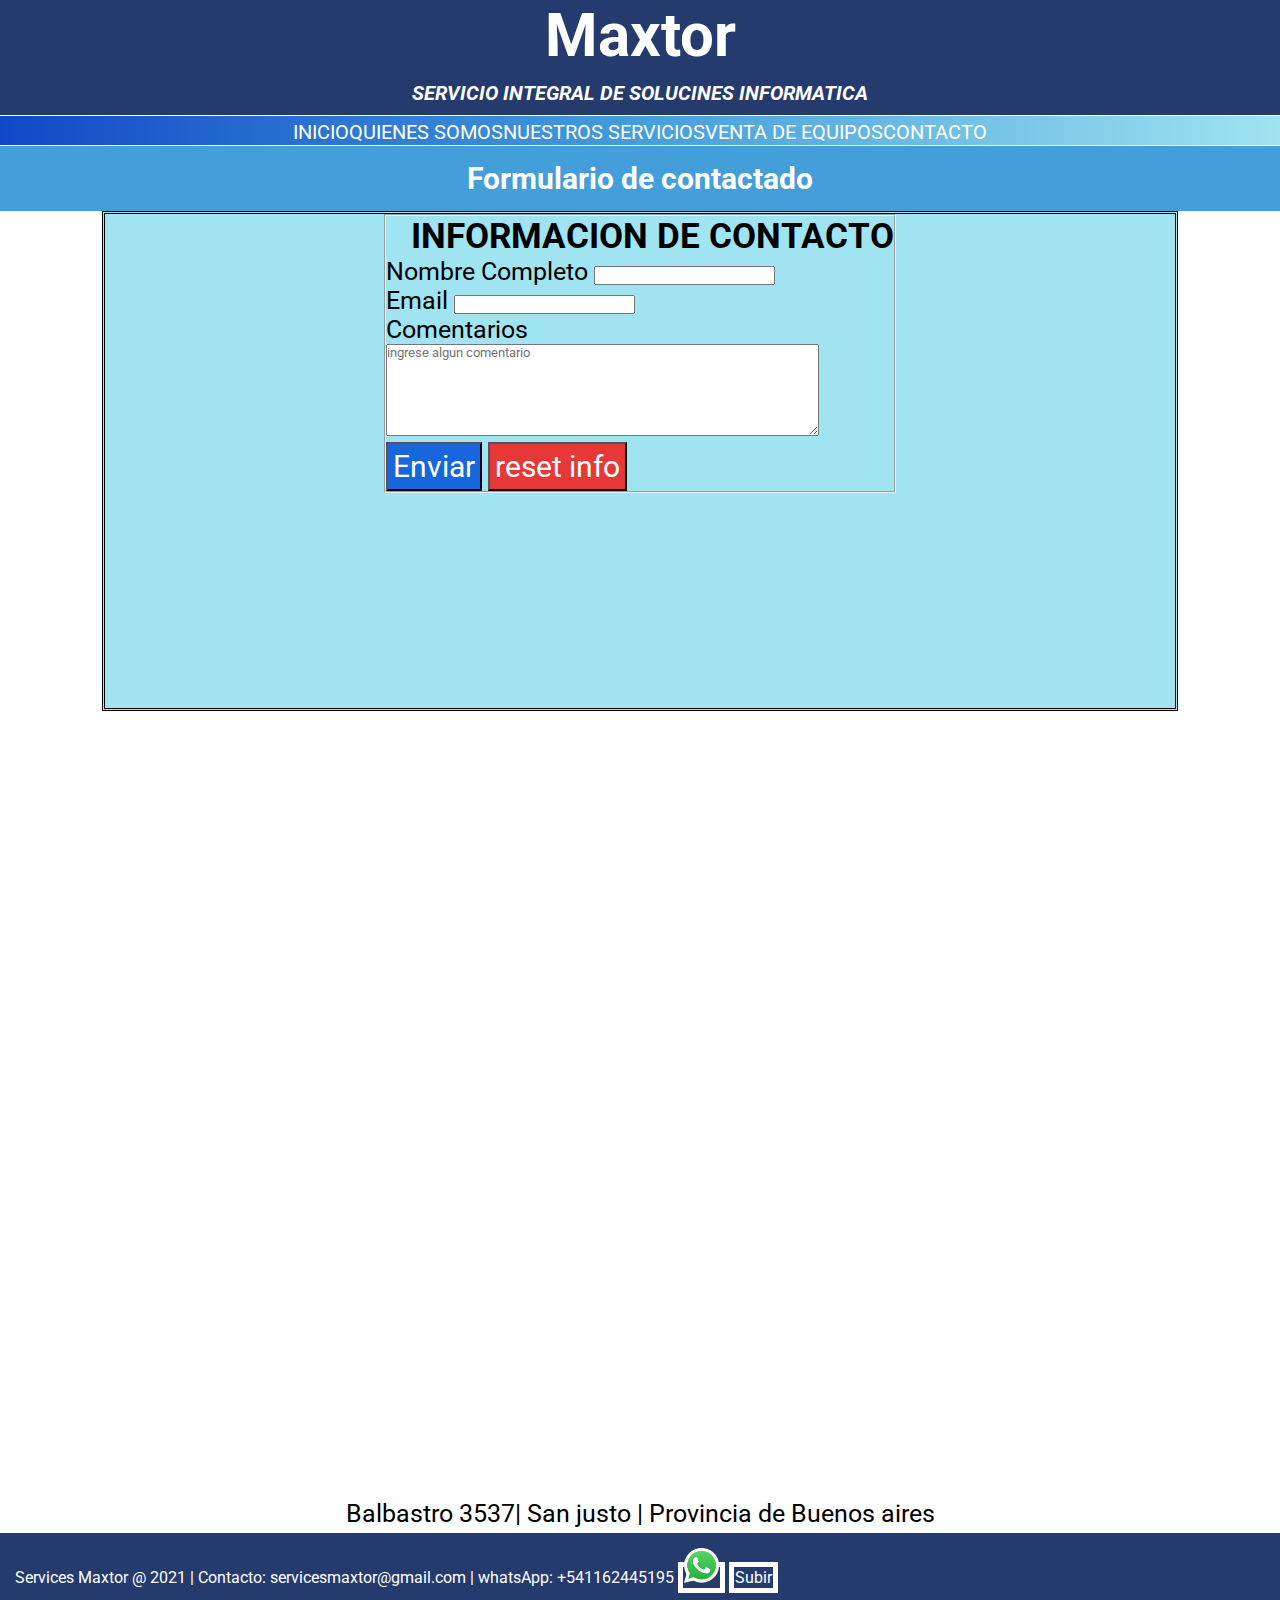
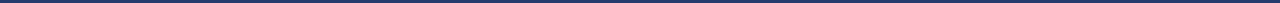
==== contacto.html @ 7e7371a0 "v1.1" ====
<!DOCTYPE html>
<html lang="en">
<head>
    <meta charset="UTF-8">
    <meta http-equiv="X-UA-Compatible" content="IE=edge">
    <meta name="viewport" content="width=device-width, initial-scale=1.0">
    <meta name="description" content="Services Maxtor informacion de contactado">
    <meta name="keywords" content="servicesmaxtor, maxtor, informacion, contactado">
    <link rel="preconnect" href="https://fonts.googleapis.com">
    <link rel="preconnect" href="https://fonts.gstatic.com" crossorigin>
    <link href="https://fonts.googleapis.com/css2?family=Roboto&display=swap" rel="stylesheet">
    <link rel="stylesheet" href="https://cdn.jsdelivr.net/npm/bootstrap@4.6.1/dist/css/bootstrap.min.css" integrity="sha384-zCbKRCUGaJDkqS1kPbPd7TveP5iyJE0EjAuZQTgFLD2ylzuqKfdKlfG/eSrtxUkn" crossorigin="anonymous">
    <link rel="stylesheet" href="style.css">
    <title>Contacto</title>
</head>
<body>
    <header id="header">
        <h1>Maxtor</h1>
        <h2><i> Servicio integral de solucines informatica</i></h2>
    </header>
    <nav class="conteiner" >
        <ul class="row">
            <li class="col-xs-6 col-md-2 col-lg1-1" ><a class="nav__boton" href="index.html">Inicio</a></li>
            <li class="col-xs-6 col-md-2 col-lg1-1"><a class="nav__boton" href="Informacion.html">Quienes Somos</a></li>
            <li class="col-xs-6 col-md-2 col-lg1-1"><a class="nav__boton" href="servicios.html">Nuestros Servicios</a></li>
            <li class="col-xs-6 col-md-2 col-lg1-1"><a class="nav__boton" href="venta.html">Venta de equipos</a></li>
            <li class="col-xs-6 col-md-2 col-lg1-1"><a class="nav__boton" href="contacto.html">Contacto</a></li>
        </ul>
    </nav>
    <h3 id="tituloContacto">Formulario de contactado</h3>
    <main>
        <div class="formulario">
            <form   action="" method="post">
                <fieldset>
                    <h4>Informacion de contacto</h4>
                    Nombre Completo <input type="text" name="" id="" required><br>
                    Email <input type="email" name="" id="" required><br>
                    Comentarios <br>
                    <textarea name="" cols="52" rows="6" placeholder="ingrese algun comentario" ></textarea><br>
                    <input id="enviar" type="submit" value="Enviar">
                    <input id="reset"  type="reset" value="reset info">
                </fieldset>   
            </form>
        </div>
        <div class="mapa" >
            <iframe src="https://www.google.com/maps/embed?pb=!1m18!1m12!1m3!1d1640.317296983833!2d-58.56388381640102!3d-34.689170697554694!2m3!1f0!2f0!3f0!3m2!1i1024!2i768!4f13.1!3m3!1m2!1s0x95bcc6228100877b%3A0xea490b3f7ef7f2b5!2sBalbastro%203598-3500%2C%20B1754GPL%20San%20Justo%2C%20Provincia%20de%20Buenos%20Aires!5e0!3m2!1ses!2sar!4v1638202852296!5m2!1ses!2sar" width="1024" height="768" style="border:0;" allowfullscreen="" loading="lazy"></iframe>
        </div>
        <div class="textFormulario">
            <p>Balbastro 3537| San justo | Provincia de Buenos aires</p>
        </div>
    </main>
    <footer>
        <p class="text-center"> Services Maxtor @ 2021 | Contacto: servicesmaxtor@gmail.com | whatsApp: +541162445195
        <a class="btn btn-link" target="_blank" href="https://api.whatsapp.com/send?phone=+541162445195"><img class="iconoWsp" src="multimedia/whatsap.png" alt=""></a>
        <a class="btn btn-danger" href="#header">Subir</a></p>
    </footer>
    <script src="https://cdn.jsdelivr.net/npm/jquery@3.5.1/dist/jquery.slim.min.js" integrity="sha384-DfXdz2htPH0lsSSs5nCTpuj/zy4C+OGpamoFVy38MVBnE+IbbVYUew+OrCXaRkfj" crossorigin="anonymous"></script>
    <script src="https://cdn.jsdelivr.net/npm/popper.js@1.16.1/dist/umd/popper.min.js" integrity="sha384-9/reFTGAW83EW2RDu2S0VKaIzap3H66lZH81PoYlFhbGU+6BZp6G7niu735Sk7lN" crossorigin="anonymous"></script>
    <script src="https://cdn.jsdelivr.net/npm/bootstrap@4.6.1/dist/js/bootstrap.min.js" integrity="sha384-VHvPCCyXqtD5DqJeNxl2dtTyhF78xXNXdkwX1CZeRusQfRKp+tA7hAShOK/B/fQ2" crossorigin="anonymous"></script>
</body>    
</html>
---- style.css ----
/*-colores-*/
* {
  margin: 0;
  padding: 0;
  box-sizing: border-box;
  font-family: "Roboto", sans-serif;
}

/*-------media display------*/
@media only screen and (min-width: 320px) {
  header h1 {
    font-size: 50px;
  }

  header h2 {
    font-size: 16px;
  }

  .nav__boton {
    font-size: 16px;
  }

  h3 {
    font-size: 16px;
  }

  main {
    margin-left: 0.5%;
    margin-right: 0.5%;
  }

  .text {
    font-size: 16px;
  }
}
@media only screen and (min-width: 768px) {
  header h1 {
    font-size: 40px;
  }

  header h2 {
    font-size: 15px;
  }

  .nav__boton {
    font-size: 20px;
  }

  h3 {
    font-size: 20px;
  }

  main {
    margin-left: 2%;
    margin-right: 2%;
  }

  .text {
    font-size: 20px;
  }
}
@media only screen and (min-width: 1024px) {
  header h1 {
    font-size: 60px;
  }

  header h2 {
    font-size: 20px;
  }

  .nav__boton {
    font-size: 20px;
  }

  h3 {
    font-size: 30px;
  }

  main {
    margin-left: 8%;
    margin-right: 8%;
  }

  .text {
    font-size: 30px;
  }
}
/*-------barra de navegacion------*/
body::-webkit-scrollbar {
  width: 8px;
}

body::-webkit-scrollbar-thumb {
  background-color: #449eda;
  border-radius: 10px;
}

html {
  scroll-behavior: smooth;
}

/*-----------general--------*/
header {
  background-color: #253B6E;
  text-align: center;
  color: white;
  margin-bottom: 1px;
}
header h1 {
  font-weight: bolder;
  text-align: center;
}
header h2 {
  text-transform: uppercase;
  padding-top: 10px;
  padding-bottom: 10px;
  margin-bottom: 1px;
  text-align: center;
}

nav {
  background-image: linear-gradient(to right, #1248c7, #449eda, #a0e3f1);
  background-color: #449eda;
  display: flex;
  flex-wrap: wrap;
  margin-bottom: 1px;
  justify-content: center;
}
nav ul {
  list-style: none;
  display: flex;
  flex-direction: row;
}
nav li {
  font-size: 25px;
  text-align: center;
  list-style: none;
}
nav ul ul {
  position: absolute;
  display: none;
}
nav ul ul li {
  display: flex;
  flex-direction: column;
}
nav .nav__boton {
  color: white;
  text-align: center;
  text-decoration: none;
  text-transform: uppercase;
  transition: transform 0.5s ease;
}
nav .nav__boton:hover {
  transform: translateX(0.5em);
  cursor: pointer;
  color: #253B6E;
}

h3 {
  background-color: #449eda;
  text-align: center;
  color: white;
  font-weight: bolder;
  padding: 15px;
  display: flex;
  justify-content: center;
}

.fotoportada {
  width: 100%;
  height: 100%;
}

.btn-wsp {
  position: fixed;
  width: 25px;
  height: 25px;
  border-color: #253B6E;
  text-decoration: none;
}

.iconoWsp {
  width: 35px;
  height: 35px;
}

footer {
  color: white;
  font-size: 16px;
  background-color: #253B6E;
  padding: 15px;
  margin-top: 5px;
  justify-content: center;
  height: 70px;
  width: 100%;
}
footer p a {
  color: white;
  font-size: 16px;
  text-decoration: none;
  border-style: solid;
  border-color: white;
  border-width: 5px;
  padding: 1px;
}

/*-----------------------------info----------------*/
.containerFoto {
  display: flex;
  justify-content: center;
}

.fotoInfo {
  width: 680px;
  height: 380px;
  border: black 2px double;
}

h5 {
  font-size: 45px;
  text-align: center;
  text-decoration: underline;
  margin-bottom: 20px;
}

.inf {
  background-color: #f1f3f5;
  margin-top: 45px;
  margin-bottom: 45px;
}

.text {
  padding: 25px;
}

/*-----------------------servicios-----------------*/
.contServ {
  width: 100%;
  height: 600px;
  border: lightgray 2px solid;
  margin-bottom: 25px;
}

.imgServ {
  width: 100%;
  height: 220px;
}

.textServ {
  font-size: 35px;
  text-align: center;
  display: flex;
  align-items: center;
  padding-left: 60px;
}

/*---------------------venta-----------------*/
h4 {
  font-size: 28px;
  font-family: "Roboto", sans-serif;
  text-transform: uppercase;
  padding-left: 25px;
}

section ul {
  background-color: lightgray;
  display: flex;
  flex-direction: row;
  flex-wrap: wrap;
  justify-content: space-around;
  align-items: space-around;
  padding: 25px;
}

.articulo {
  border-style: solid;
  border-color: black;
  border-width: 1px;
}

.articulo__modelo {
  font-size: 20px;
  font-family: "Roboto", sans-serif;
  color: black;
  text-align: center;
  list-style: none;
}

.articulo__foto {
  width: 250px;
  height: 250px;
  padding: 25px;
  display: flex;
  align-items: center;
}

.text__articulo {
  color: black;
  text-align: center;
  font-size: 20px;
}

/*--------------------------Contacto---------------*/
.mapa {
  display: flex;
  flex-wrap: wrap;
  justify-content: center;
  width: 100%;
  margin-top: 20px;
}

.formulario {
  display: flex;
  flex-wrap: wrap;
  justify-content: center;
  background-color: #a0e3f1;
  border: 3px black double;
  width: 100%;
  height: 500px;
  font-size: 25px;
}
.formulario h4 {
  font-size: 35px;
  color: black;
  text-transform: bold;
}

.textFormulario {
  text-align: center;
  font-size: 25px;
}

#enviar {
  background-color: #1766dd;
  color: white;
  font-size: 30px;
  padding: 5px;
}

#reset {
  background-color: #e73838;
  color: white;
  font-size: 30px;
  padding: 5px;
}

/*-

fieldset{
    background-color: $back;
    h4{
        font-size: 20px;
        color: black;
    }
}
#enviar{
    background-color:rgb(23, 102, 221) ;
    color: white;
    font-size: 30px;
    padding: 5px;
}
#reset{
    background-color: rgb(231, 56, 56);
    color: white;
    font-size: 30px;
    padding: 5px;
}
section iframe{
    width: 100%;
    height: 472px;
}
section p{
    font-size: 25px;
    text-transform: uppercase;
    color:rgb(16, 124, 224);
}
/*-Error 404-*/
#error {
  width: 100%;
  height: 600px;
  background: lightgray;
  text-align: center;
  font-size: 90px;
  color: black;
  padding: 20px;
}/*# sourceMappingURL=style.css.map */
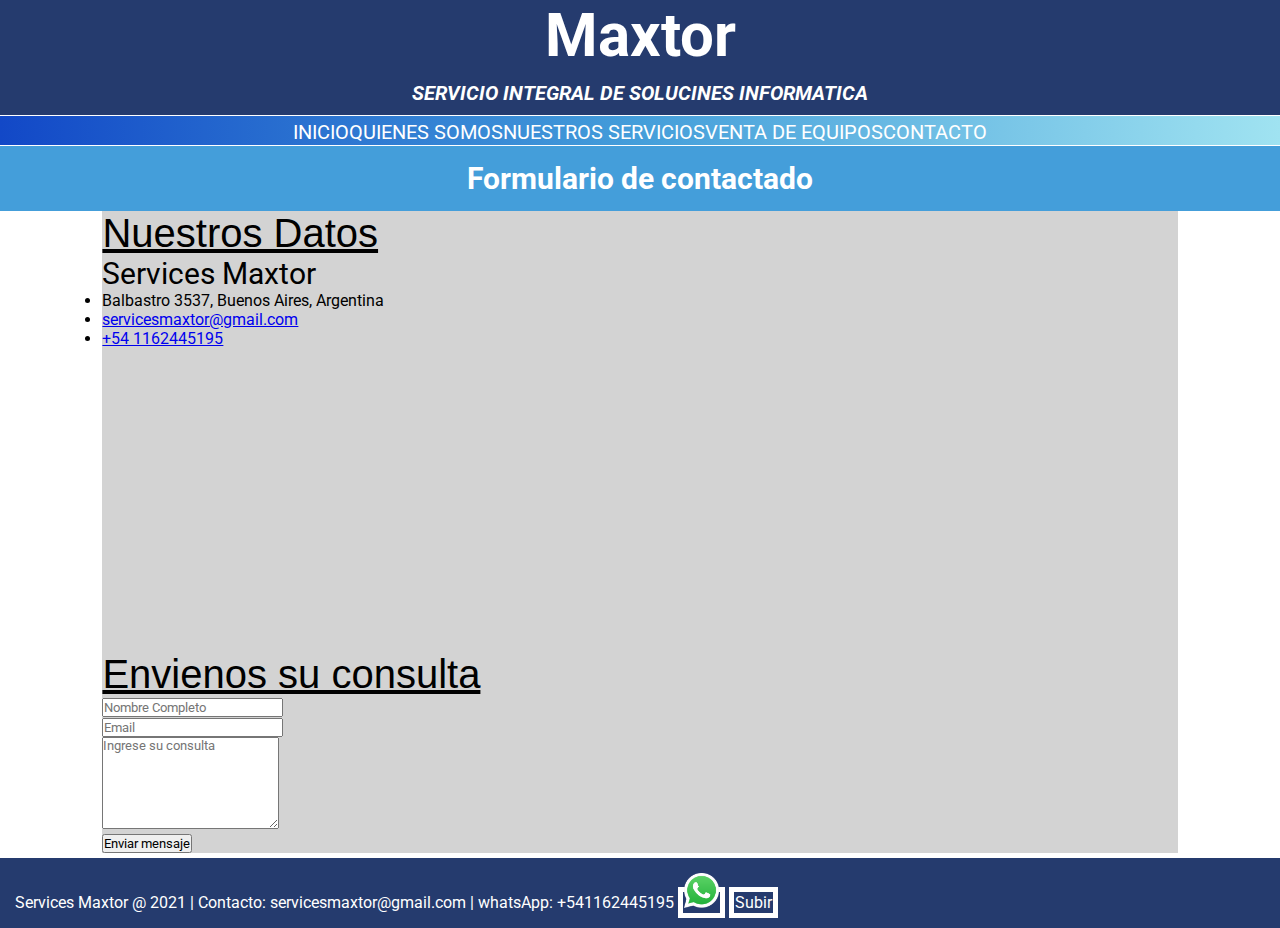
==== commit cb0c03cd: "v1.2" ====
--- a/contacto.html
+++ b/contacto.html
@@ -28,26 +28,48 @@
         </ul>
     </nav>
     <h3 id="tituloContacto">Formulario de contactado</h3>
-    <main>
-        <div class="formulario">
-            <form   action="" method="post">
-                <fieldset>
-                    <h4>Informacion de contacto</h4>
-                    Nombre Completo <input type="text" name="" id="" required><br>
-                    Email <input type="email" name="" id="" required><br>
-                    Comentarios <br>
-                    <textarea name="" cols="52" rows="6" placeholder="ingrese algun comentario" ></textarea><br>
-                    <input id="enviar" type="submit" value="Enviar">
-                    <input id="reset"  type="reset" value="reset info">
-                </fieldset>   
-            </form>
-        </div>
-        <div class="mapa" >
-            <iframe src="https://www.google.com/maps/embed?pb=!1m18!1m12!1m3!1d1640.317296983833!2d-58.56388381640102!3d-34.689170697554694!2m3!1f0!2f0!3f0!3m2!1i1024!2i768!4f13.1!3m3!1m2!1s0x95bcc6228100877b%3A0xea490b3f7ef7f2b5!2sBalbastro%203598-3500%2C%20B1754GPL%20San%20Justo%2C%20Provincia%20de%20Buenos%20Aires!5e0!3m2!1ses!2sar!4v1638202852296!5m2!1ses!2sar" width="1024" height="768" style="border:0;" allowfullscreen="" loading="lazy"></iframe>
-        </div>
-        <div class="textFormulario">
-            <p>Balbastro 3537| San justo | Provincia de Buenos aires</p>
-        </div>
+    <main class="mainCont" >
+        <div class="page-section">
+            <div class="container">
+                <div class="row align-items-top">
+                    <div class="col-lg-6 py-3">
+                        <h2 class="title-section">Nuestros Datos</h2>
+                        <div class="divider"></div>
+                        <p class="pDatos">Services Maxtor</p>        
+                        <ul class="contact-list">
+                            <li>
+                                <div class="content">Balbastro 3537, Buenos Aires, Argentina</div>
+                            </li>
+                            <li>
+                                <div class="content"><a href="#">servicesmaxtor@gmail.com</a></div>
+                            </li>
+                            <li>
+                                <div class="content"><a href="#">+54 1162445195</a></div>
+                            </li>
+                        </ul>
+                        <div>
+                            <iframe src="https://www.google.com/maps/embed?pb=!1m18!1m12!1m3!1d2319.7752485387487!2d-58.56198068741013!3d-34.6885897328556!2m3!1f0!2f0!3f0!3m2!1i1024!2i768!4f13.1!3m3!1m2!1s0x95bcc6228100877b%3A0x58caa451d852892f!2sBalbastro%203537%2C%20B1754GPK%20San%20Justo%2C%20Provincia%20de%20Buenos%20Aires!5e0!3m2!1ses!2sar!4v1638219263336!5m2!1ses!2sar" width="400" height="300" style="border:0;" allowfullscreen="" loading="lazy"></iframe>
+                        </div>
+                    </div>
+                    <div class="col-lg-6 py-3">
+                        <h2 class="title-section">Envienos su consulta</h2>
+                        <div class="divider"></div>        
+                        <form action="#">
+                            <div class="py-2">
+                                <input type="text" class="form-control" placeholder="Nombre Completo">
+                            </div>
+                            <div class="py-2">
+                                <input type="text" class="form-control" placeholder="Email">
+                            </div>
+                            <div class="py-2">
+                                <textarea rows="6" class="form-control" placeholder="Ingrese su consulta"></textarea>
+                            </div>
+                            <button type="submit" class="btn btn-primary rounded-pill mt-4">Enviar mensaje</button>
+                        </form>
+                    </div>
+                </div>
+            </div> 
+        </div>        
     </main>
     <footer>
         <p class="text-center"> Services Maxtor @ 2021 | Contacto: servicesmaxtor@gmail.com | whatsApp: +541162445195
--- a/style.css
+++ b/style.css
@@ -32,6 +32,19 @@
   .text {
     font-size: 16px;
   }
+
+  .imgServ {
+    width: 100%;
+    height: 80px;
+  }
+
+  .textServ {
+    font-size: 16px;
+  }
+
+  footer {
+    height: 100px;
+  }
 }
 @media only screen and (min-width: 768px) {
   header h1 {
@@ -58,6 +71,19 @@
   .text {
     font-size: 20px;
   }
+
+  .imgServ {
+    width: 100%;
+    height: 110px;
+  }
+
+  .textServ {
+    font-size: 25px;
+  }
+
+  footer {
+    height: 80px;
+  }
 }
 @media only screen and (min-width: 1024px) {
   header h1 {
@@ -83,6 +109,19 @@
 
   .text {
     font-size: 30px;
+  }
+
+  .imgServ {
+    width: 100%;
+    height: 220px;
+  }
+
+  .textServ {
+    font-size: 35px;
+  }
+
+  footer {
+    height: 70px;
   }
 }
 /*-------barra de navegacion------*/
@@ -192,7 +231,6 @@
   padding: 15px;
   margin-top: 5px;
   justify-content: center;
-  height: 70px;
   width: 100%;
 }
 footer p a {
@@ -242,13 +280,7 @@
   margin-bottom: 25px;
 }
 
-.imgServ {
-  width: 100%;
-  height: 220px;
-}
-
 .textServ {
-  font-size: 35px;
   text-align: center;
   display: flex;
   align-items: center;
@@ -302,79 +334,19 @@
 }
 
 /*--------------------------Contacto---------------*/
-.mapa {
-  display: flex;
-  flex-wrap: wrap;
-  justify-content: center;
-  width: 100%;
-  margin-top: 20px;
-}
-
-.formulario {
-  display: flex;
-  flex-wrap: wrap;
-  justify-content: center;
-  background-color: #a0e3f1;
-  border: 3px black double;
-  width: 100%;
-  height: 500px;
-  font-size: 25px;
-}
-.formulario h4 {
-  font-size: 35px;
-  color: black;
-  text-transform: bold;
-}
-
-.textFormulario {
-  text-align: center;
-  font-size: 25px;
-}
-
-#enviar {
-  background-color: #1766dd;
-  color: white;
+.mainCont {
+  background-color: lightgray;
+}
+
+.title-section {
+  font: 40px sans-serif;
+  text-decoration: underline;
+}
+
+.pDatos {
   font-size: 30px;
-  padding: 5px;
-}
-
-#reset {
-  background-color: #e73838;
-  color: white;
-  font-size: 30px;
-  padding: 5px;
-}
-
-/*-
-
-fieldset{
-    background-color: $back;
-    h4{
-        font-size: 20px;
-        color: black;
-    }
-}
-#enviar{
-    background-color:rgb(23, 102, 221) ;
-    color: white;
-    font-size: 30px;
-    padding: 5px;
-}
-#reset{
-    background-color: rgb(231, 56, 56);
-    color: white;
-    font-size: 30px;
-    padding: 5px;
-}
-section iframe{
-    width: 100%;
-    height: 472px;
-}
-section p{
-    font-size: 25px;
-    text-transform: uppercase;
-    color:rgb(16, 124, 224);
-}
+}
+
 /*-Error 404-*/
 #error {
   width: 100%;
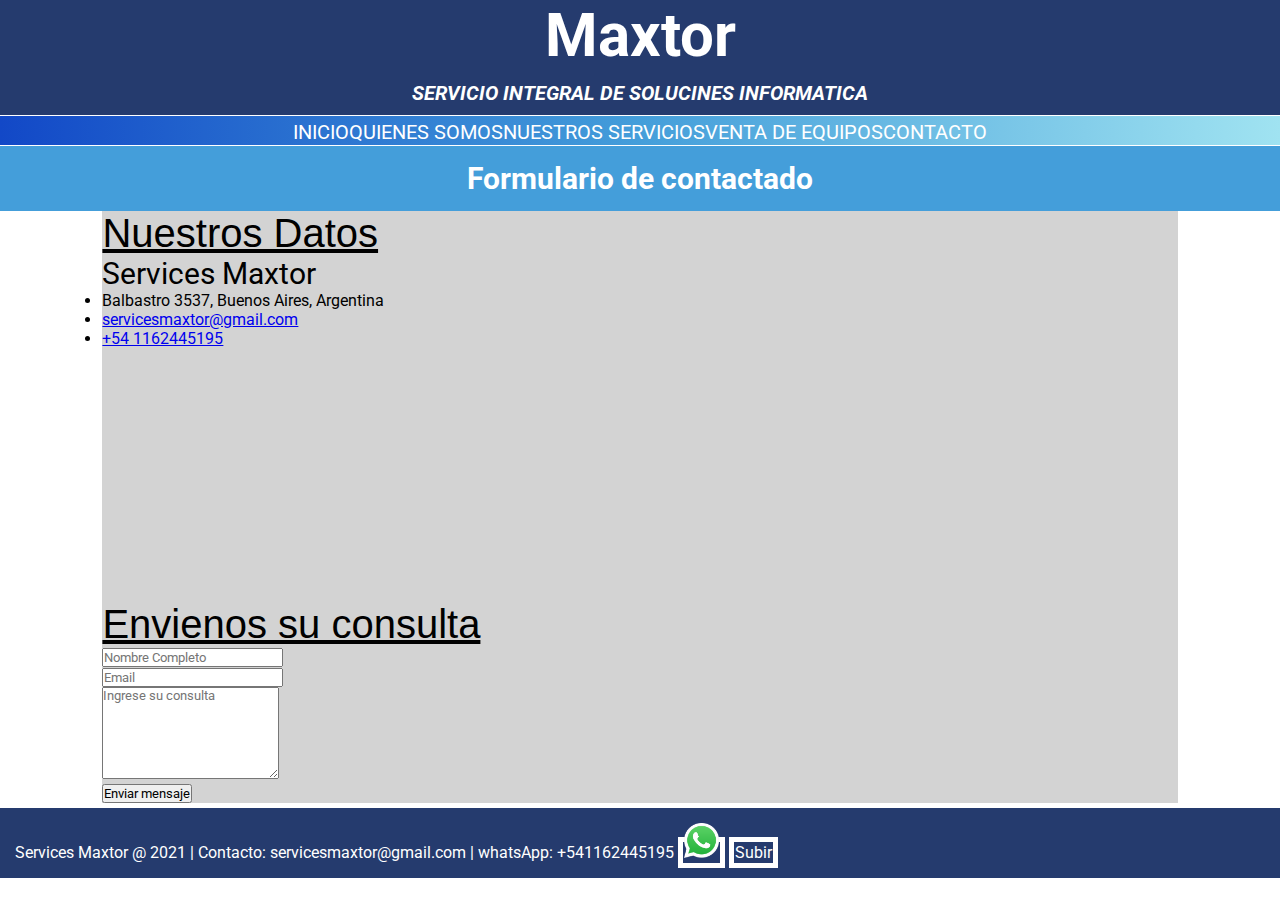
==== commit 78f4ceb1: "v1.3" ====
--- a/contacto.html
+++ b/contacto.html
@@ -48,7 +48,7 @@
                             </li>
                         </ul>
                         <div>
-                            <iframe src="https://www.google.com/maps/embed?pb=!1m18!1m12!1m3!1d2319.7752485387487!2d-58.56198068741013!3d-34.6885897328556!2m3!1f0!2f0!3f0!3m2!1i1024!2i768!4f13.1!3m3!1m2!1s0x95bcc6228100877b%3A0x58caa451d852892f!2sBalbastro%203537%2C%20B1754GPK%20San%20Justo%2C%20Provincia%20de%20Buenos%20Aires!5e0!3m2!1ses!2sar!4v1638219263336!5m2!1ses!2sar" width="400" height="300" style="border:0;" allowfullscreen="" loading="lazy"></iframe>
+                            <iframe src="https://www.google.com/maps/embed?pb=!1m18!1m12!1m3!1d2319.7752485387487!2d-58.56198068741013!3d-34.6885897328556!2m3!1f0!2f0!3f0!3m2!1i1024!2i768!4f13.1!3m3!1m2!1s0x95bcc6228100877b%3A0x58caa451d852892f!2sBalbastro%203537%2C%20B1754GPK%20San%20Justo%2C%20Provincia%20de%20Buenos%20Aires!5e0!3m2!1ses!2sar!4v1638219263336!5m2!1ses!2sar" width="320" height="250" style="border:0;" allowfullscreen="" loading="lazy"></iframe>
                         </div>
                     </div>
                     <div class="col-lg-6 py-3">
--- a/style.css
+++ b/style.css
@@ -24,11 +24,12 @@
     font-size: 16px;
   }
 
-  main {
-    margin-left: 0.5%;
-    margin-right: 0.5%;
-  }
-
+  /*-
+  main{
+      margin-left: 0.5%;
+      margin-right: 0.5%;
+  }
+  -*/
   .text {
     font-size: 16px;
   }
@@ -43,7 +44,17 @@
   }
 
   footer {
-    height: 100px;
+    height: 150px;
+    width: 100%;
+  }
+
+  .fotoInfo {
+    width: 380px;
+    height: 180px;
+  }
+
+  h5 {
+    font-size: 25px;
   }
 }
 @media only screen and (min-width: 768px) {
@@ -82,7 +93,17 @@
   }
 
   footer {
-    height: 80px;
+    height: 110px;
+    width: 100%;
+  }
+
+  .fotoInfo {
+    width: 480px;
+    height: 280px;
+  }
+
+  h5 {
+    font-size: 35px;
   }
 }
 @media only screen and (min-width: 1024px) {
@@ -122,6 +143,16 @@
 
   footer {
     height: 70px;
+    width: 100%;
+  }
+
+  .fotoInfo {
+    width: 680px;
+    height: 380px;
+  }
+
+  h5 {
+    font-size: 45px;
   }
 }
 /*-------barra de navegacion------*/
@@ -230,7 +261,7 @@
   background-color: #253B6E;
   padding: 15px;
   margin-top: 5px;
-  justify-content: center;
+  justify-content: space-around;
   width: 100%;
 }
 footer p a {
@@ -250,13 +281,10 @@
 }
 
 .fotoInfo {
-  width: 680px;
-  height: 380px;
   border: black 2px double;
 }
 
 h5 {
-  font-size: 45px;
   text-align: center;
   text-decoration: underline;
   margin-bottom: 20px;
